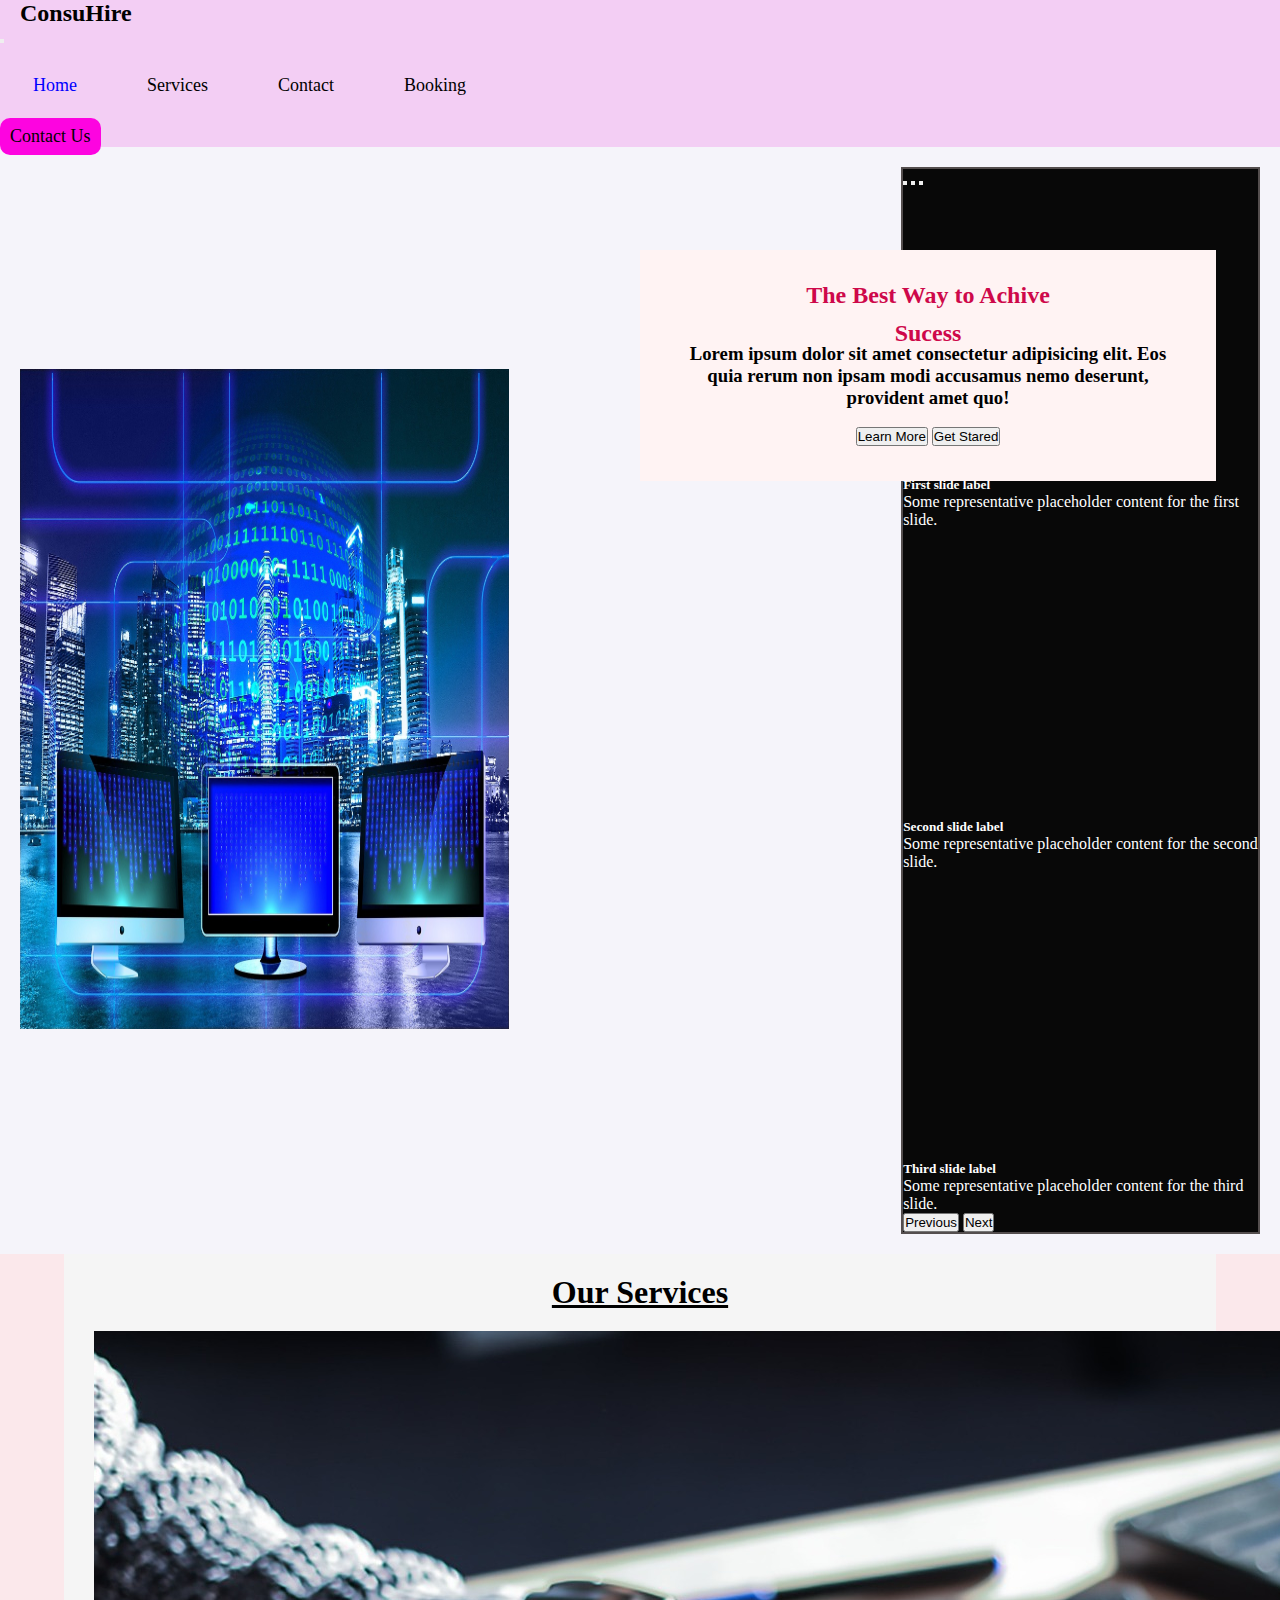
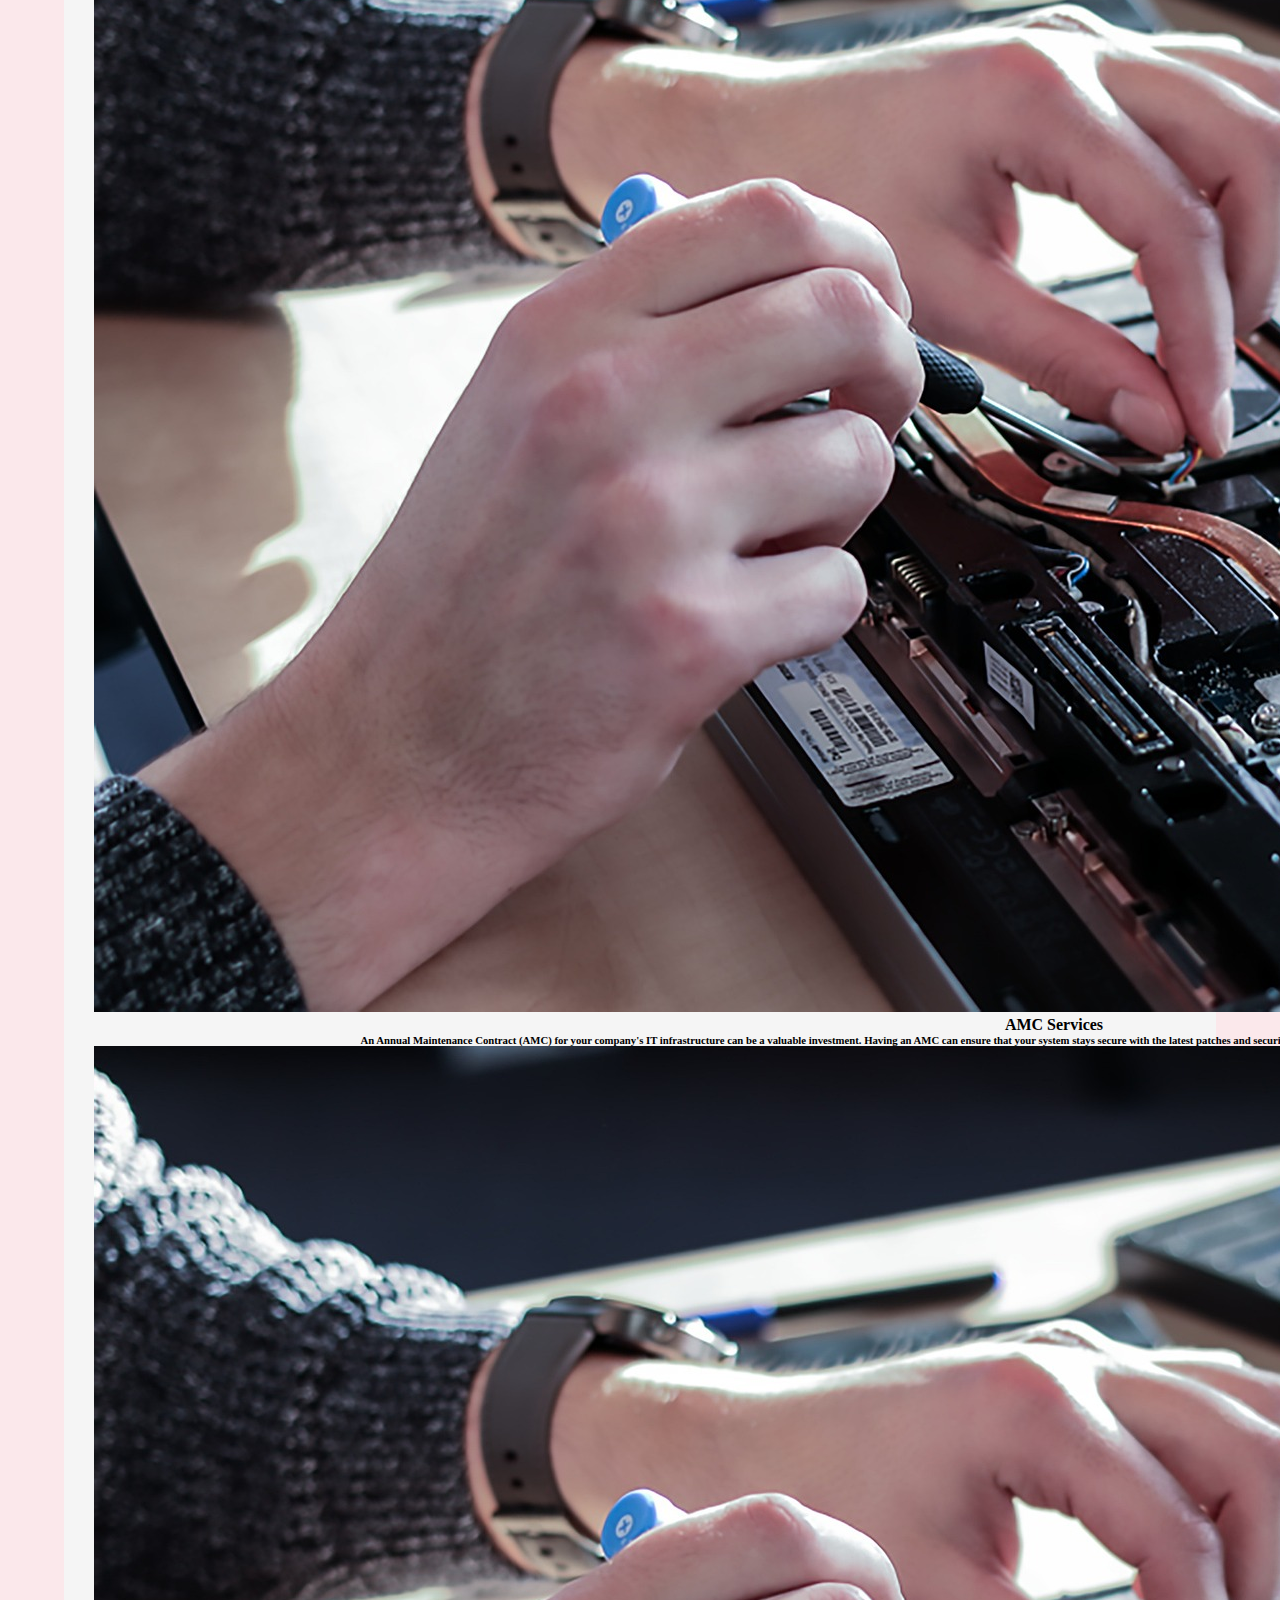
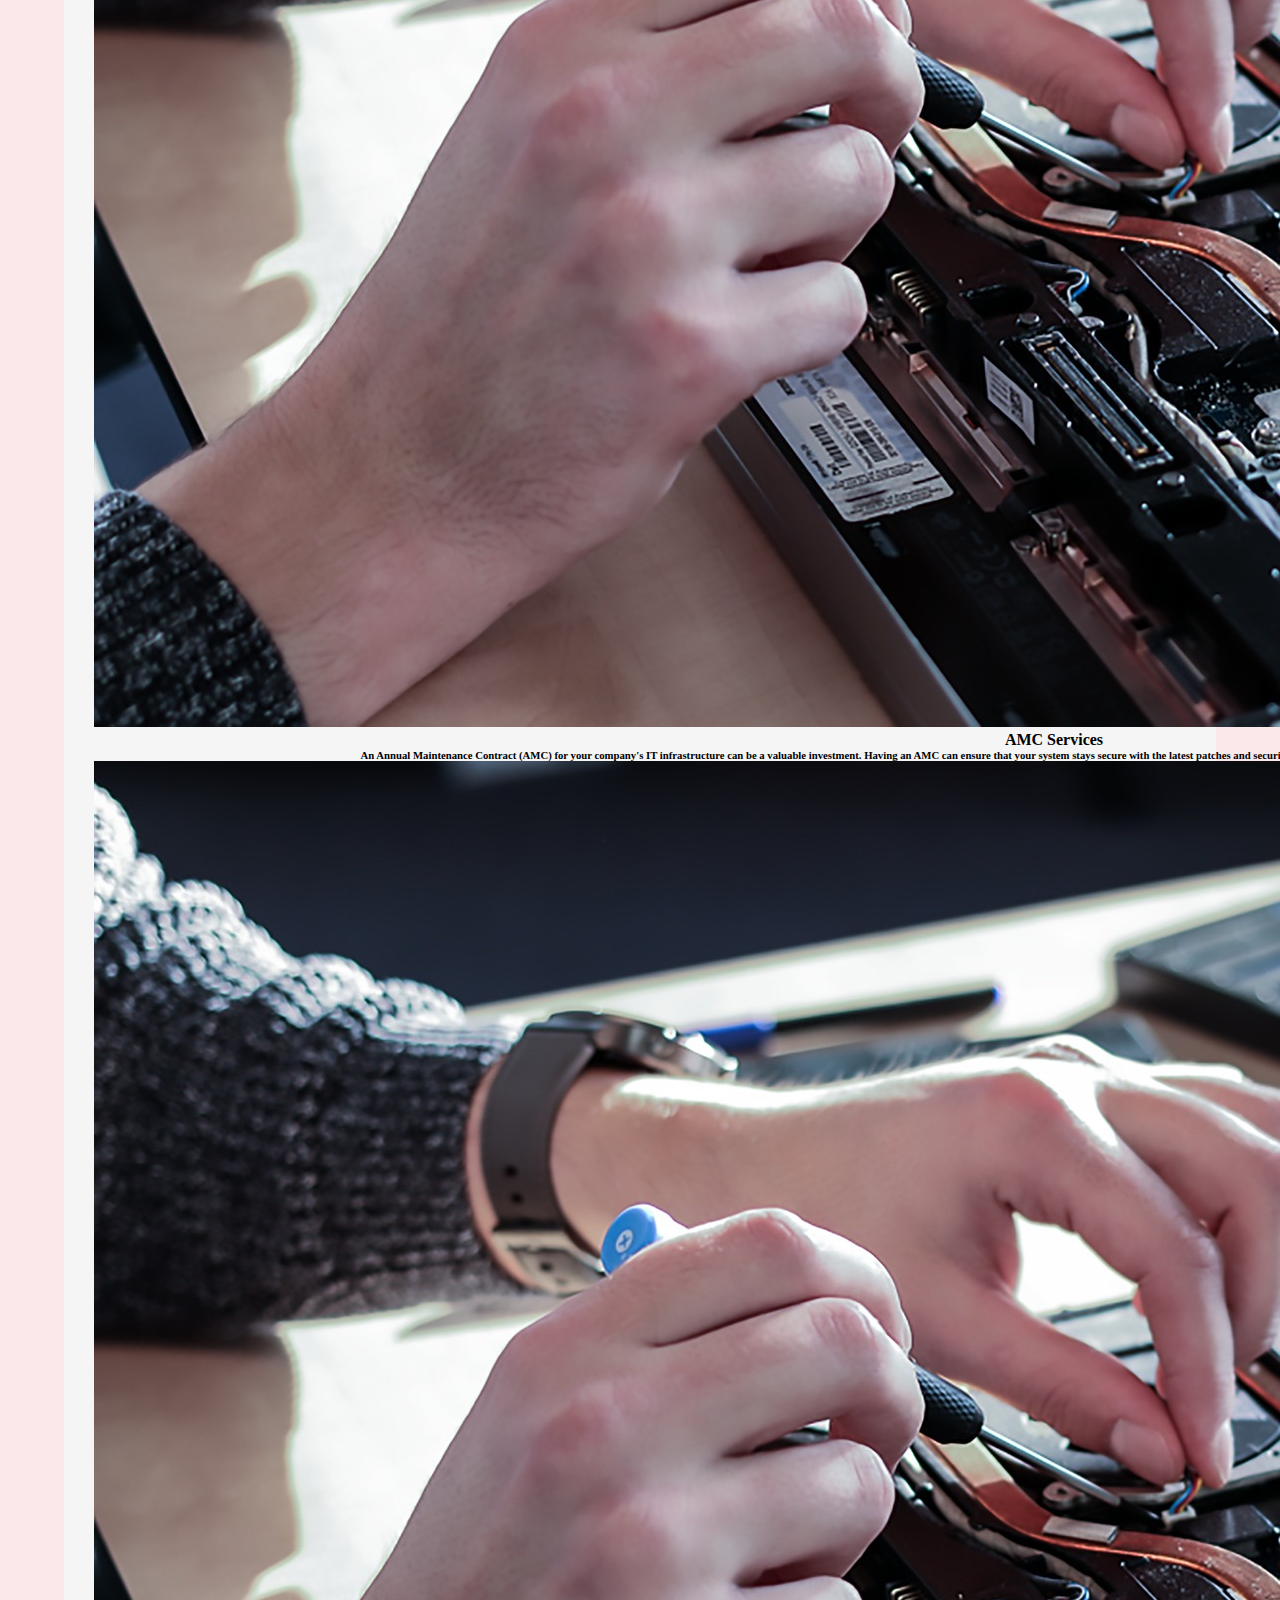
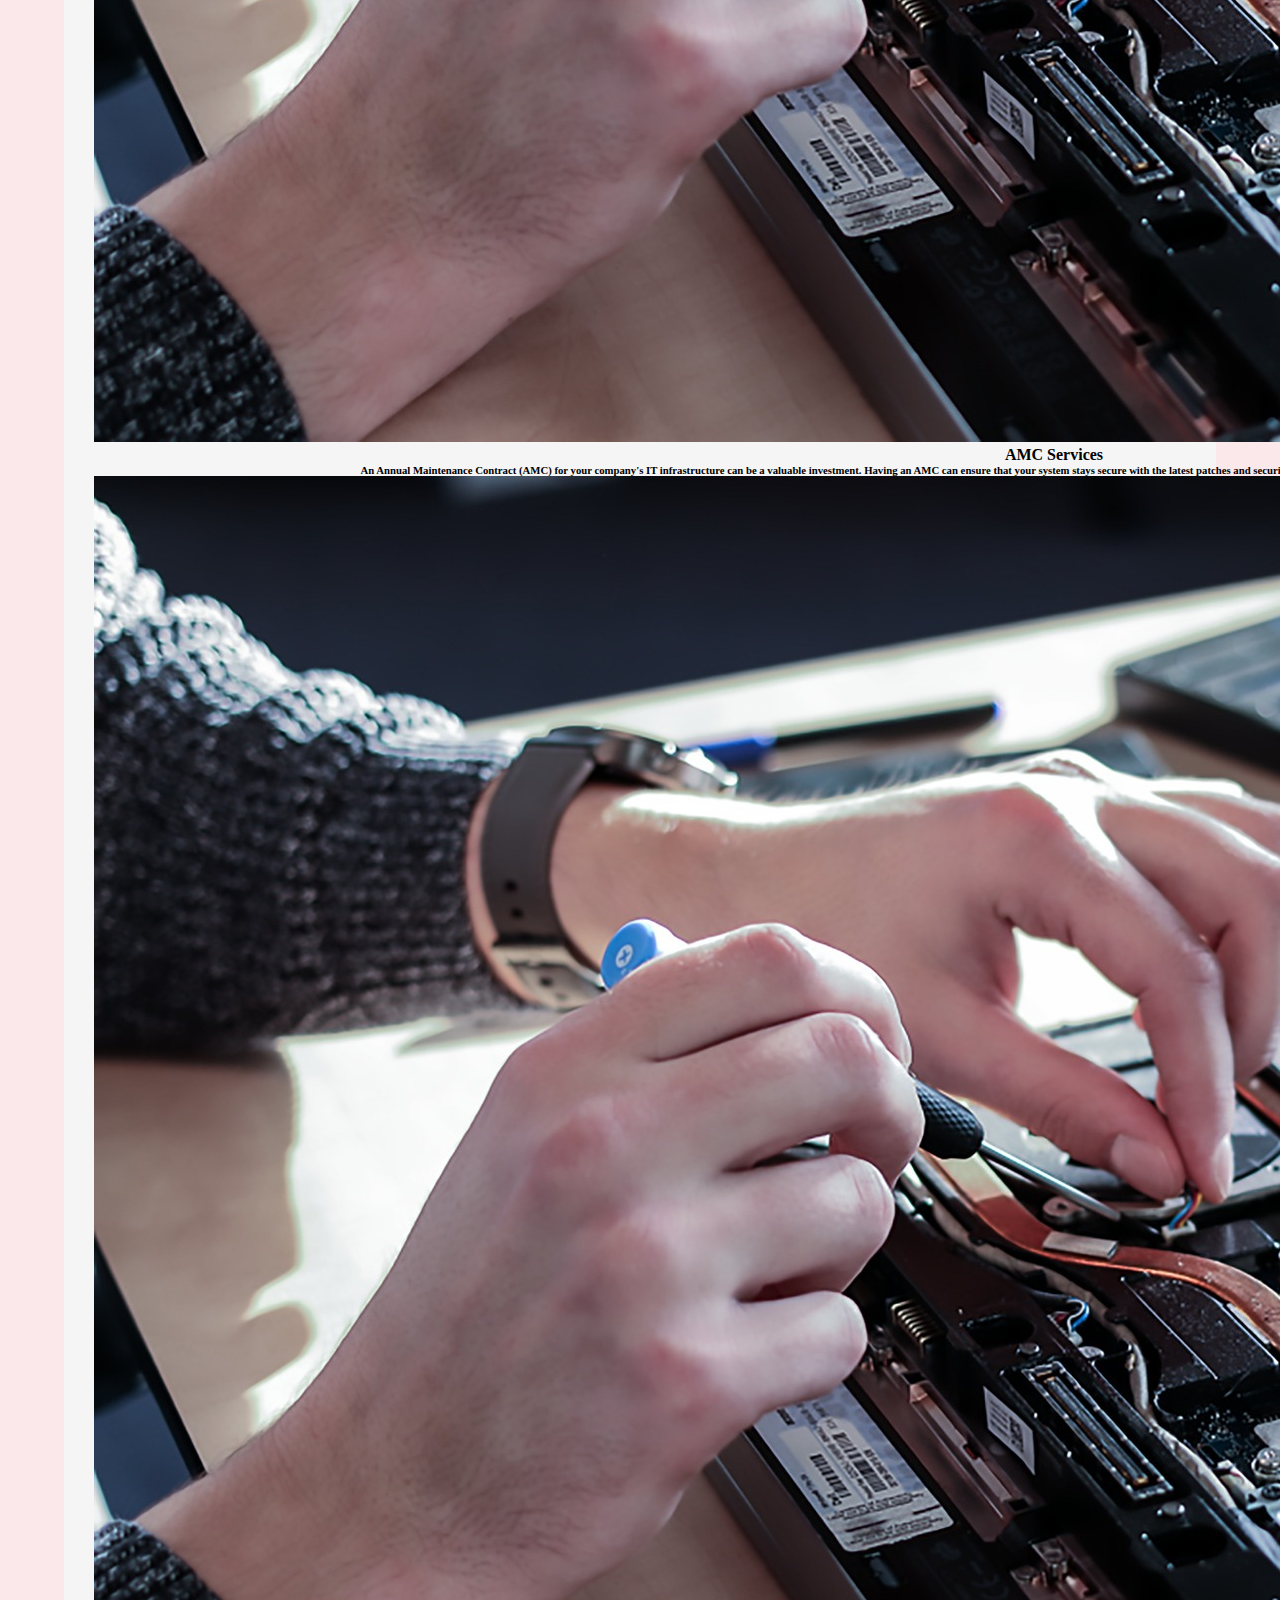
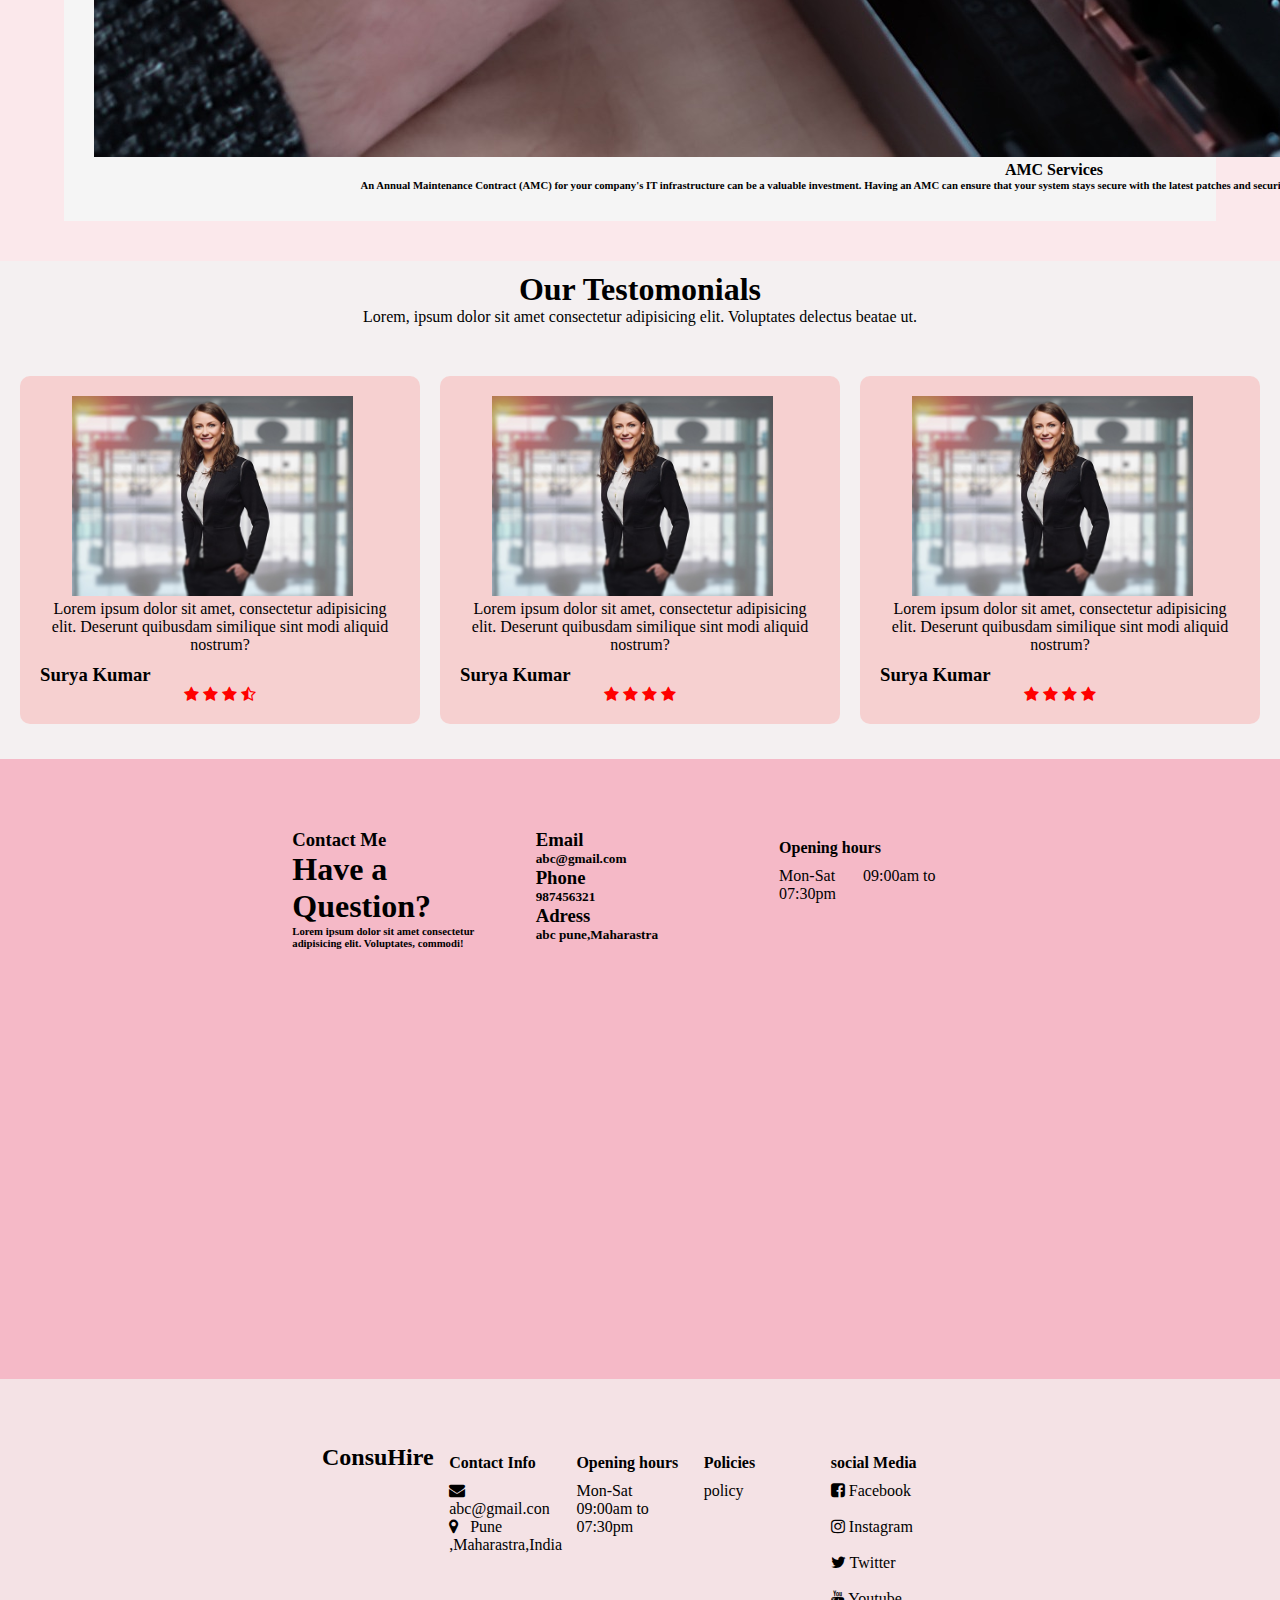
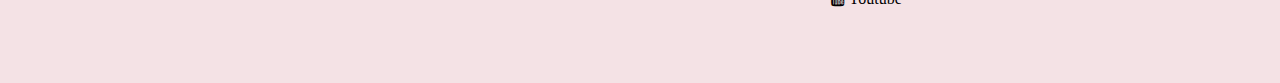
==== index.html @ 2c33b31b "FirstCommit" ====
<!DOCTYPE html>
<html lang="en">

<head>
  <meta charset="UTF-8">
  <meta name="viewport" content="width=device-width, initial-scale=1.0">
  <title>HireMe</title>
  <link rel="stylesheet" href="./css/main.css">
  <!-- bootstrap -->
  <link href="https://cdn.jsdelivr.net/npm/bootstrap@5.3.0-alpha2/dist/css/bootstrap.min.css" rel="stylesheet"
    integrity="sha384-aFq/bzH65dt+w6FI2ooMVUpc+21e0SRygnTpmBvdBgSdnuTN7QbdgL+OapgHtvPp" crossorigin="anonymous">
  <script src="https://cdn.jsdelivr.net/npm/bootstrap@5.3.0-alpha2/dist/js/bootstrap.bundle.min.js"
    integrity="sha384-qKXV1j0HvMUeCBQ+QVp7JcfGl760yU08IQ+GpUo5hlbpg51QRiuqHAJz8+BrxE/N"
    crossorigin="anonymous"></script>
  <!-- font awesome -->
  <link rel="stylesheet" href="https://cdnjs.cloudflare.com/ajax/libs/font-awesome/4.7.0/css/font-awesome.min.css">
</head>

<body>
  <header>

    <nav class="navbar navbar-expand-lg  nav1 ">
      <h2 class="logo_Text">ConsuHire</h2>
      <!-- <img class="img_logo" src="images/logo.jpeg" alt=""> -->
      <div class="container-fluid navIcon">
        <button class="navbar-toggler navIcon" type="button" data-bs-toggle="collapse" data-bs-target="#navbarText"
          aria-controls="navbarText" aria-expanded="false" aria-label="Toggle navigation">
          <span class="navbar-toggler-icon "></span>
        </button>

        <div class="collapse navbar-collapse" id="navbarText">
          <ul class="navbar-nav me-auto mb-2 mb-lg-0">
            <li class="nav-item">
              <a class="list active" href="index.html">Home</a>
            </li>
            <li class="nav-item">
              <a class="list" href="services.html">Services</a>
            </li>
            <li class="nav-item">
              <a class="list" href="contact.html">Contact</a>
            </li>
            <li class="nav-item">
              <a class="list" href="booking.html">Booking</a>
            </li>
          </ul>
          <span class="navbar-Contct_btn">
            <a class="Contact_btn" href="contact.html">Contact Us</a>
          </span>
        </div>
      </div>
    </nav>
  </header>
  <main>
    <div class="mainImg">
      <img class="main_img" src="./images/Rental Services.jpg" alt="img">
      <span class="overlap_div">
        <h2>The Best Way to Achive </h2>
        <br>
        <h2>Sucess</h2>
        <h3>Lorem ipsum dolor sit amet consectetur adipisicing elit. Eos quia rerum non ipsam modi accusamus nemo
          deserunt, provident amet quo!</h3>
        <br><button type="button" class="btn btn-primary btn-lg button1">Learn More</button>
        <button type="button" class="btn btn-secondary btn-lg button1">Get Stared</button>
      </span>
    </div>
    <section class='carousel_Section'>
      <div id="carouselExampleCaptions" class="carousel slide">
        <div class="carousel-indicators">
          <button type="button" data-bs-target="#carouselExampleCaptions" data-bs-slide-to="0" class="active"
            aria-current="true" aria-label="Slide 1"></button>
          <button type="button" data-bs-target="#carouselExampleCaptions" data-bs-slide-to="1"
            aria-label="Slide 2"></button>
          <button type="button" data-bs-target="#carouselExampleCaptions" data-bs-slide-to="2"
            aria-label="Slide 3"></button>
        </div>
        <div class="carousel-inner">
          <div class="carousel-item active">
            <div class="corousel_img">
              <!-- <img src="./images/computer-g97814585b_1920.jpg" class="d-block w-100 corousel_img" alt="..."> -->
            </div>
            <div class="carousel-caption d-none d-md-block ">
              <h5 class="corousel_text">First slide label</h5>
              <p class="corousel_text">Some representative placeholder content for the first slide.</p>
            </div>
          </div>
          <div class="carousel-item">
            <div class="corousel_img">
              <!-- <img src="./images/laptop-g37a9d6640_1280.png" class="d-block w-100 corousel_img" alt="..."> -->
            </div>
            <div class="carousel-caption d-none d-md-block">
              <h5 class="corousel_text">Second slide label</h5>
              <p class="corousel_text">Some representative placeholder content for the second slide.</p>
            </div>
          </div>
          <div class="carousel-item">
            <div class="corousel_img">
              <!-- <img src="./images/hardware.jpg" class="d-block w-100 corousel_img" alt="..."> -->
            </div>
            <div class="carousel-caption d-none d-md-block">
              <h5 class="corousel_text">Third slide label</h5>
              <p class="corousel_text">Some representative placeholder content for the third slide.</p>
            </div>
          </div>
        </div>
        <button class="carousel-control-prev" type="button" data-bs-target="#carouselExampleCaptions"
          data-bs-slide="prev">
          <span class="carousel-control-prev-icon " aria-hidden="true"></span>
          <span class="visually-hidden">Previous</span>
        </button>
        <button class="carousel-control-next" type="button" data-bs-target="#carouselExampleCaptions"
          data-bs-slide="next">
          <span class="carousel-control-next-icon" aria-hidden="true"></span>
          <span class="visually-hidden">Next</span>
        </button>
      </div>

    </section>
  </main>
  <!-- Services -->
  <div id="services_main_div">
    <h1 style="text-decoration: underline; margin-bottom:10px;">Our Services</h1>
    <div class="services_div">
      <div class="services_info">

        <div class="row row-cols-1 row-cols-md-4 lg-4">
          <div class="col">
            <div class="card">
              <img src="images/Refurgunish.jpg" class="card-img-top" alt="...">
              <div class="card-body">
                <h4 class="card-title">AMC Services</h4>
                <h6 class="card-text">An Annual Maintenance Contract (AMC) for your company's IT infrastructure can be a
                  valuable investment. Having an AMC can ensure that your system stays secure with the latest patches
                  and
                  security updates. As well, any repairs or maintenance that are needed will be carried out in a timely
                  manner.</h6>
              </div>
            </div>
          </div>
          <div class="col">
            <div class="card">
              <img src="images/Refurgunish.jpg" class="card-img-top" alt="...">
              <div class="card-body">
                <h4 class="card-title">AMC Services</h4>
                <h6 class="card-text">An Annual Maintenance Contract (AMC) for your company's IT infrastructure can be a
                  valuable investment. Having an AMC can ensure that your system stays secure with the latest patches
                  and
                  security updates. As well, any repairs or maintenance that are needed will be carried out in a timely
                  manner.</h6>
              </div>
            </div>
          </div>
          <div class="col">
            <div class="card">
              <img src="images/Refurgunish.jpg" class="card-img-top" alt="...">
              <div class="card-body">
                <h4 class="card-title">AMC Services</h4>
                <h6 class="card-text">An Annual Maintenance Contract (AMC) for your company's IT infrastructure can be a
                  valuable investment. Having an AMC can ensure that your system stays secure with the latest patches
                  and
                  security updates. As well, any repairs or maintenance that are needed will be carried out in a timely
                  manner.</h6>
              </div>
            </div>
          </div>
          <div class="col">
            <div class="card">
              <img src="images/Refurgunish.jpg" class="card-img-top" alt="...">
              <div class="card-body">
                <h4 class="card-title">AMC Services</h4>
                <h6 class="card-text">An Annual Maintenance Contract (AMC) for your company's IT infrastructure can be a
                  valuable investment. Having an AMC can ensure that your system stays secure with the latest patches
                  and
                  security updates. As well, any repairs or maintenance that are needed will be carried out in a timely
                  manner.</h6>
              </div>
            </div>
          </div>
        </div>
      </div>
    </div>
    </main>
  </div>
  <section class="testomonial">
    <h1>Our Testomonials</h1>
    <p>
      Lorem, ipsum dolor sit amet consectetur adipisicing elit. Voluptates
      delectus beatae ut.
    </p>
    <div class="testomonial-div">
      <div class="testomonial-col">
        <img src="./images/user2(1).jpg" alt="user" />
        <div>
          <p>
            Lorem ipsum dolor sit amet, consectetur adipisicing elit. Deserunt
            quibusdam similique sint modi aliquid nostrum?
          </p>
          <h3>Surya Kumar</h3>
          <i class="fa fa-star"></i>
          <i class="fa fa-star"></i>
          <i class="fa fa-star"></i>
          <i class="fa fa-star-half-o" aria-hidden="true"></i>
        </div>
      </div>
      <div class="testomonial-col">
        <img src="./images/user2(1).jpg" alt="user" />
        <div>
          <p>
            Lorem ipsum dolor sit amet, consectetur adipisicing elit. Deserunt
            quibusdam similique sint modi aliquid nostrum?
          </p>
          <h3>Surya Kumar</h3>
          <i class="fa fa-star"></i>
          <i class="fa fa-star"></i>
          <i class="fa fa-star"></i>
          <i class="fa fa-star"></i>
        </div>
      </div>
      <div class="testomonial-col">
        <img src="./images/user2(1).jpg" alt="user" />
        <div>
          <p>
            Lorem ipsum dolor sit amet, consectetur adipisicing elit. Deserunt
            quibusdam similique sint modi aliquid nostrum?
          </p>
          <h3>Surya Kumar</h3>
          <i class="fa fa-star"></i>
          <i class="fa fa-star"></i>
          <i class="fa fa-star"></i>
          <i class="fa fa-star"></i>
        </div>
      </div>
    </div>
  </section>
  <!-- Footer -->
  <div class="FooterMap">


    <div class="row1 row row row-cols-1 row-cols-md-3">
      <div class="connect_with-col">
        <h3>Contact Me</h3>
        <h1>Have a</h1>

        <h1>Question?</h1>
        <h6>Lorem ipsum dolor sit amet consectetur adipisicing elit. Voluptates, commodi!</h6>
        <!-- <p>Lorem ipsum dolor sit amet consectetur adipisicing elit. Quisquam, velit.</p> -->

      </div>
      <div class="connect_with-col">

        <h3>Email</h3>
        <h5>
          abc@gmail.com
        </h5>
        <h3>Phone</h2>
        <h5>
        987456321
        </h5>
        <h3>Adress</h3>
        <h5>
          abc pune,Maharastra
        </h5>
      </div>
      <div class="connect_with-col">
        <!-- <i class="fa fa-desktop" aria-hidden="true"></i> -->
        <h4>Opening hours</h4>
        <p>
          Mon-Sat &nbsp &nbsp &nbsp 09:00am to 07:30pm
        </p>
      </div>

    </div>


    <iframe
      src="https://www.google.com/maps/embed?pb=!1m14!1m12!1m3!1d15132.236191733598!2d73.94773805!3d18.5262336!2m3!1f0!2f0!3f0!3m2!1i1024!2i768!4f13.1!5e0!3m2!1sen!2sin!4v1695816839488!5m2!1sen!2sin"
      width="90%" height="350" style="border:0;" allowfullscreen="" loading="lazy"
      referrerpolicy="no-referrer-when-downgrade"></iframe>
  </div>

  <footer class="footer_div">
    <div class="row1 row row row-cols-1 row-cols-md-3">
      <div class="connect_with-col">

        <h2>ConsuHire</h4>

      </div>
      <div class="connect_with-col">

        <h4>Contact Info</h4>

        <i class="fa fa-envelope" aria-hidden="true"></i>
        &nbsp abc@gmail.con

        <br>
        <i class="fa fa-map-marker" aria-hidden="true"></i>
        &nbsp Pune ,Maharastra,India


      </div>
      <div class="connect_with-col">
        <!-- <i class="fa fa-desktop" aria-hidden="true"></i> -->
        <h4>Opening hours</h4>
        <p>
          Mon-Sat &nbsp &nbsp &nbsp 09:00am to 07:30pm
        </p>
      </div>
      <div class="connect_with-col">
        <!-- <i class="fa fa-desktop" aria-hidden="true"></i> -->
        <h4>Policies</h4>
        <p>
          policy
        </p>
      </div>
      <div class="connect_with-col">
        <!-- <i class="fa fa-desktop" aria-hidden="true"></i> -->
        <h4>social Media</h4>
        <p>
          <i class="fa fa-facebook-square" aria-hidden="true"></i>
          Facebook
          <br>
          <br>
          <i class="fa fa-instagram" aria-hidden="true"></i>
          Instagram
          <br>
          <br>
          <i class="fa fa-twitter" aria-hidden="true"></i>
          Twitter
          <br>
          <br>
          <i class="fa fa-youtube" aria-hidden="true"></i>
          Youtube
        </p>
      </div>
    </div>


  </footer>

</body>

</html>
---- css/main.css ----
@import url(./style.css);
 @import url(./contact.css);
@import url(./services.css);
@import url(./e-waste.css);
@import url(./about.css);

body{
    margin: 0px;
    padding: 0px;
}
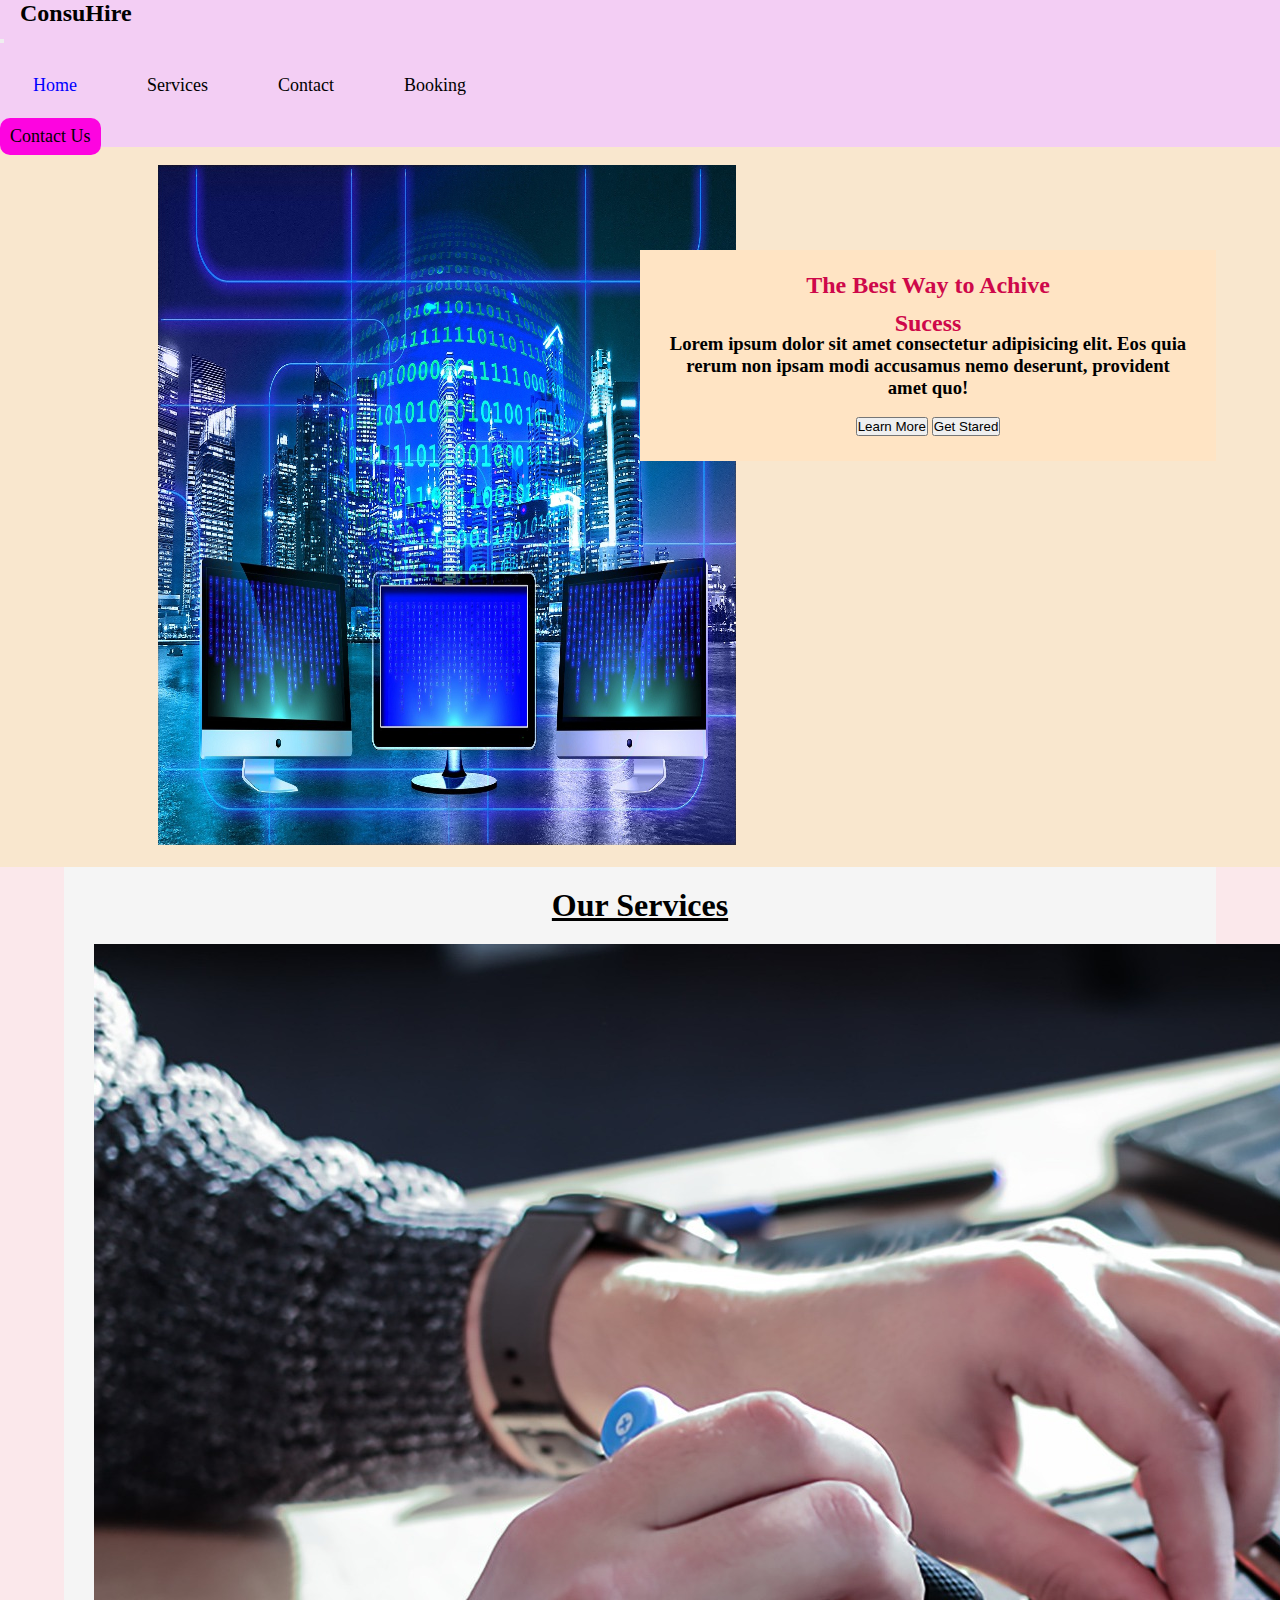
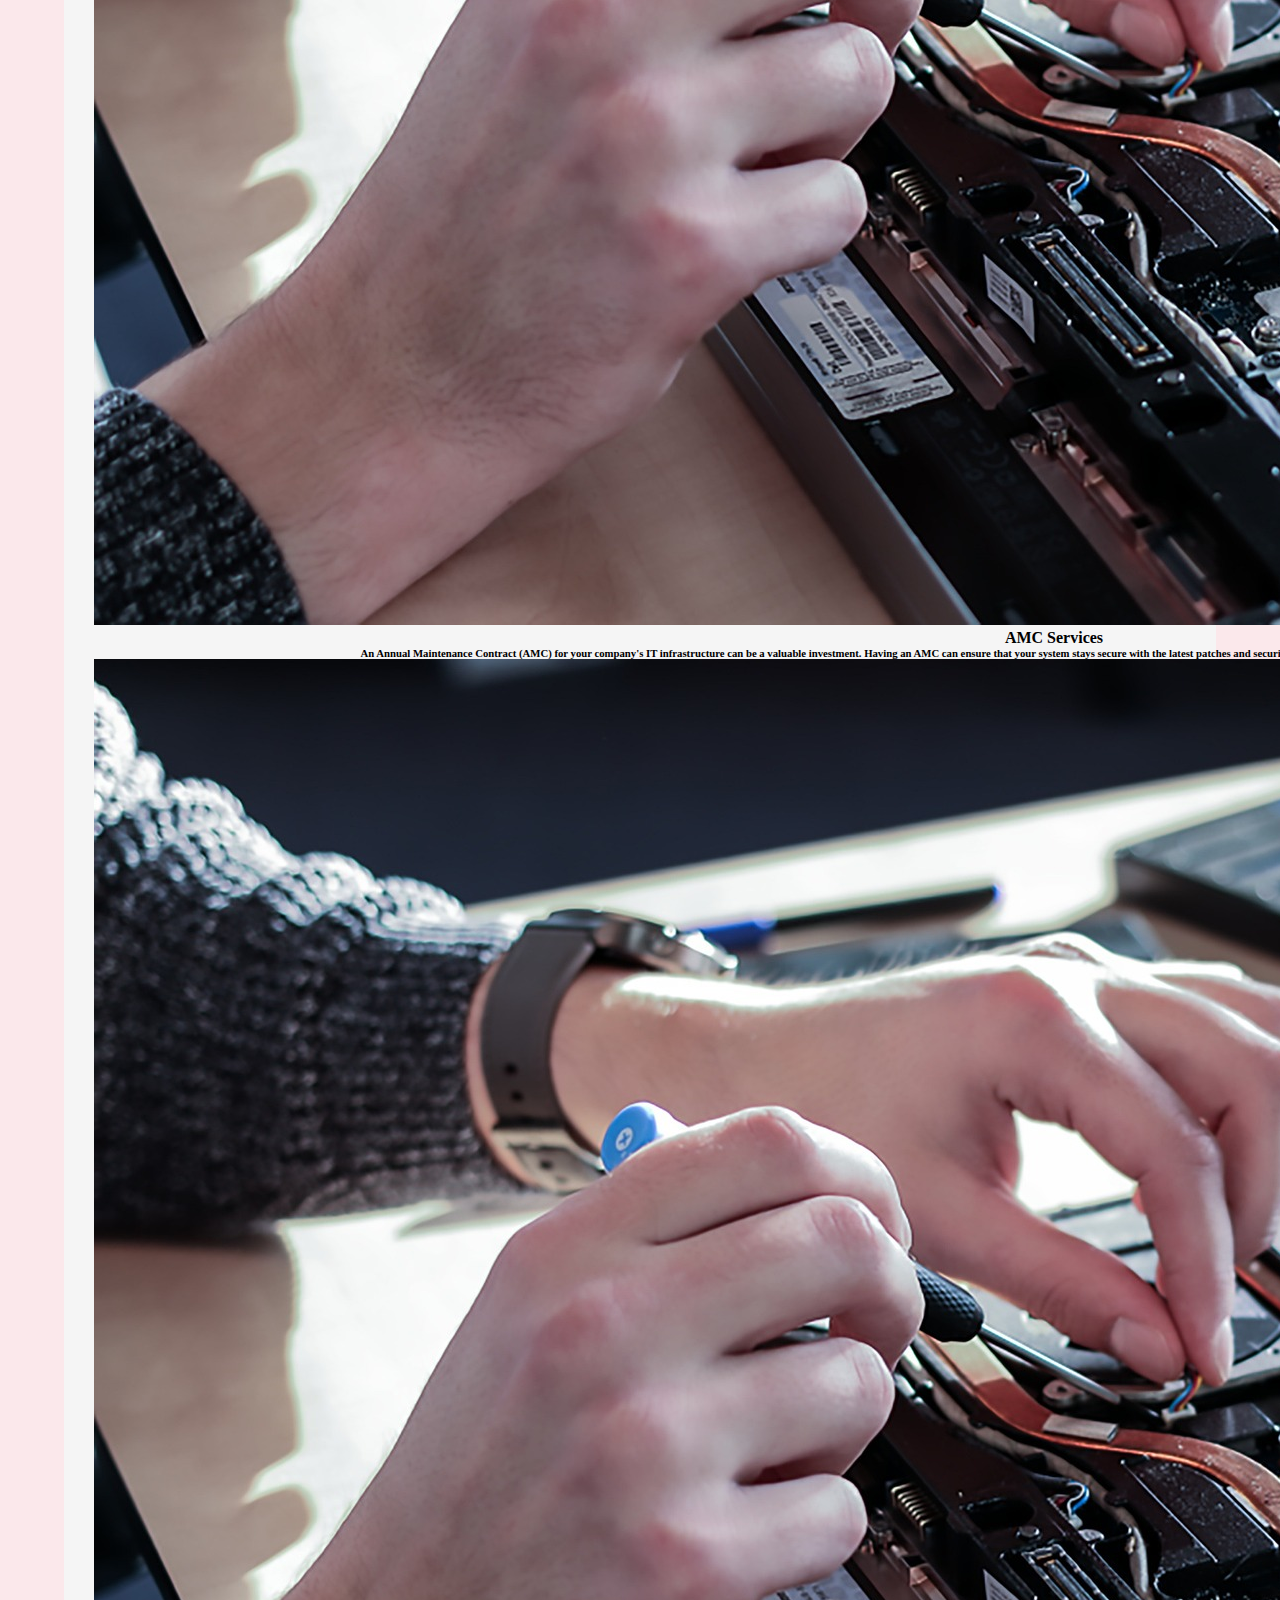
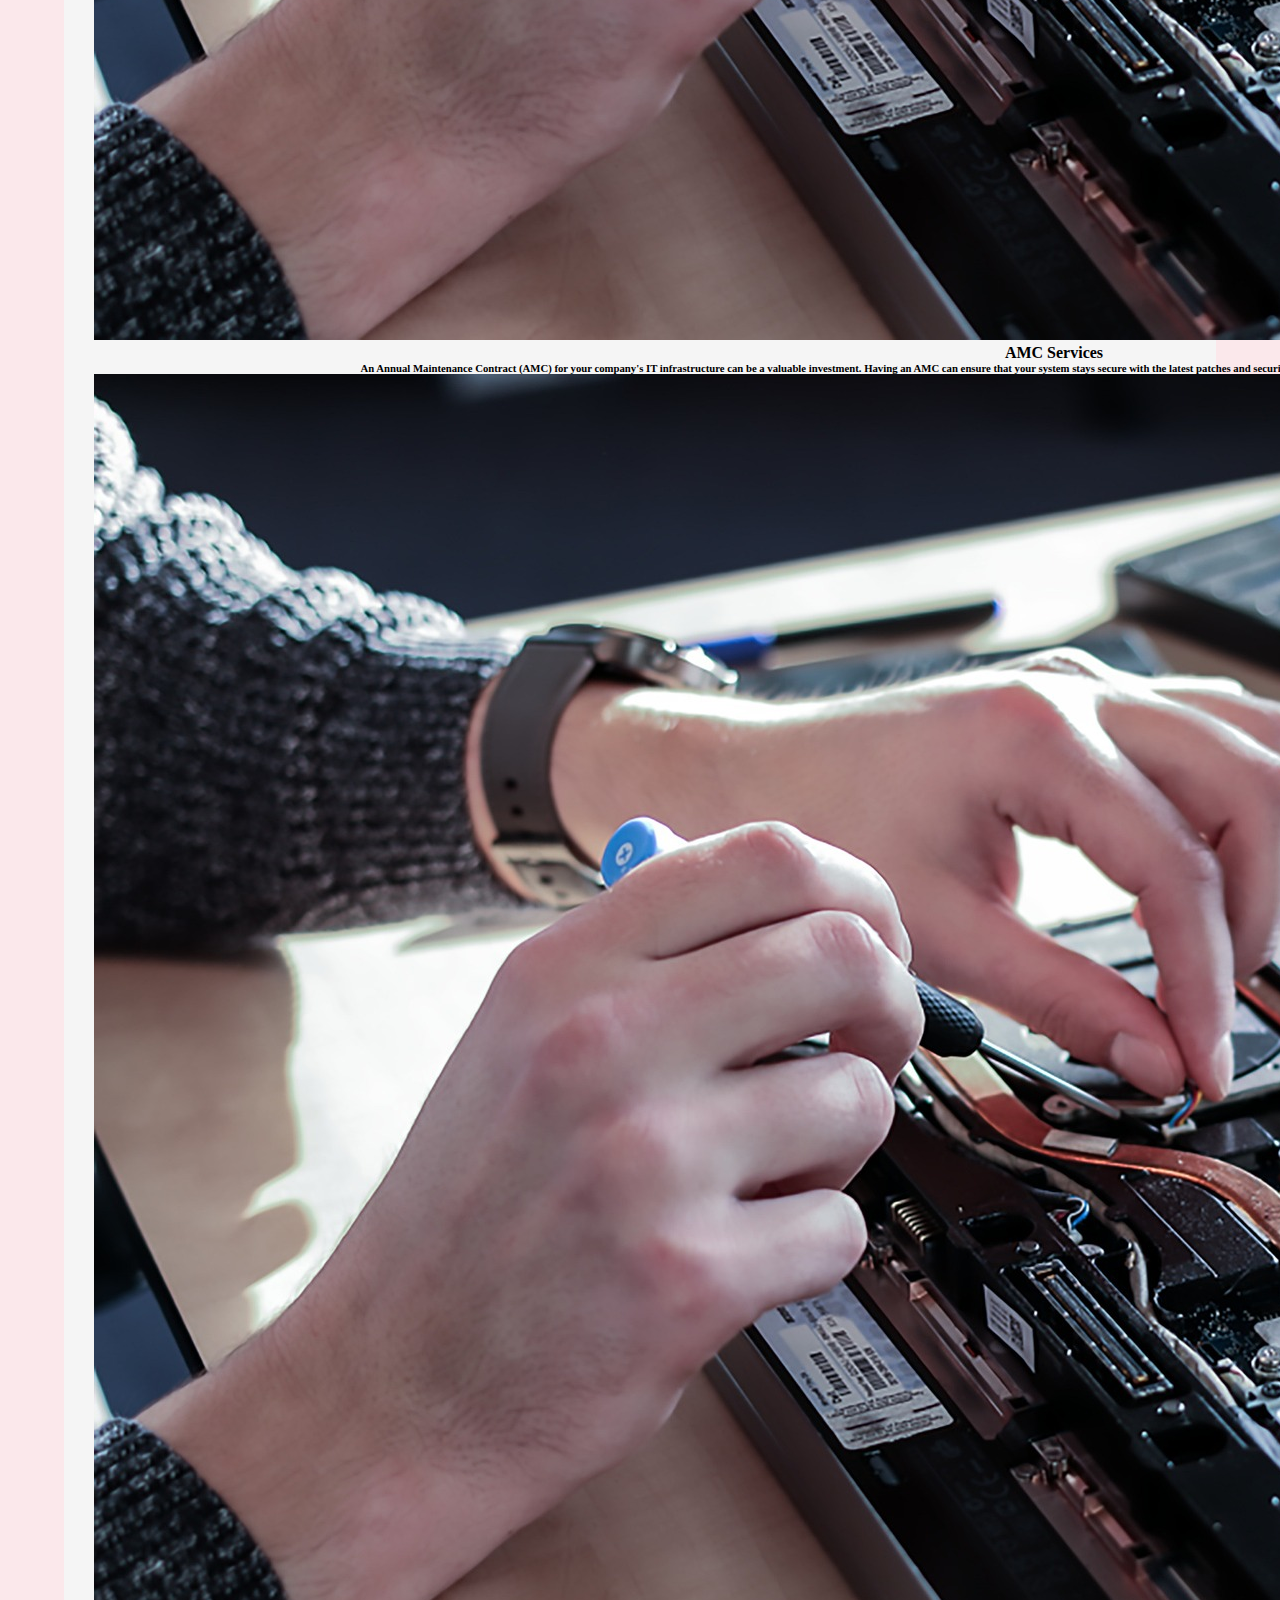
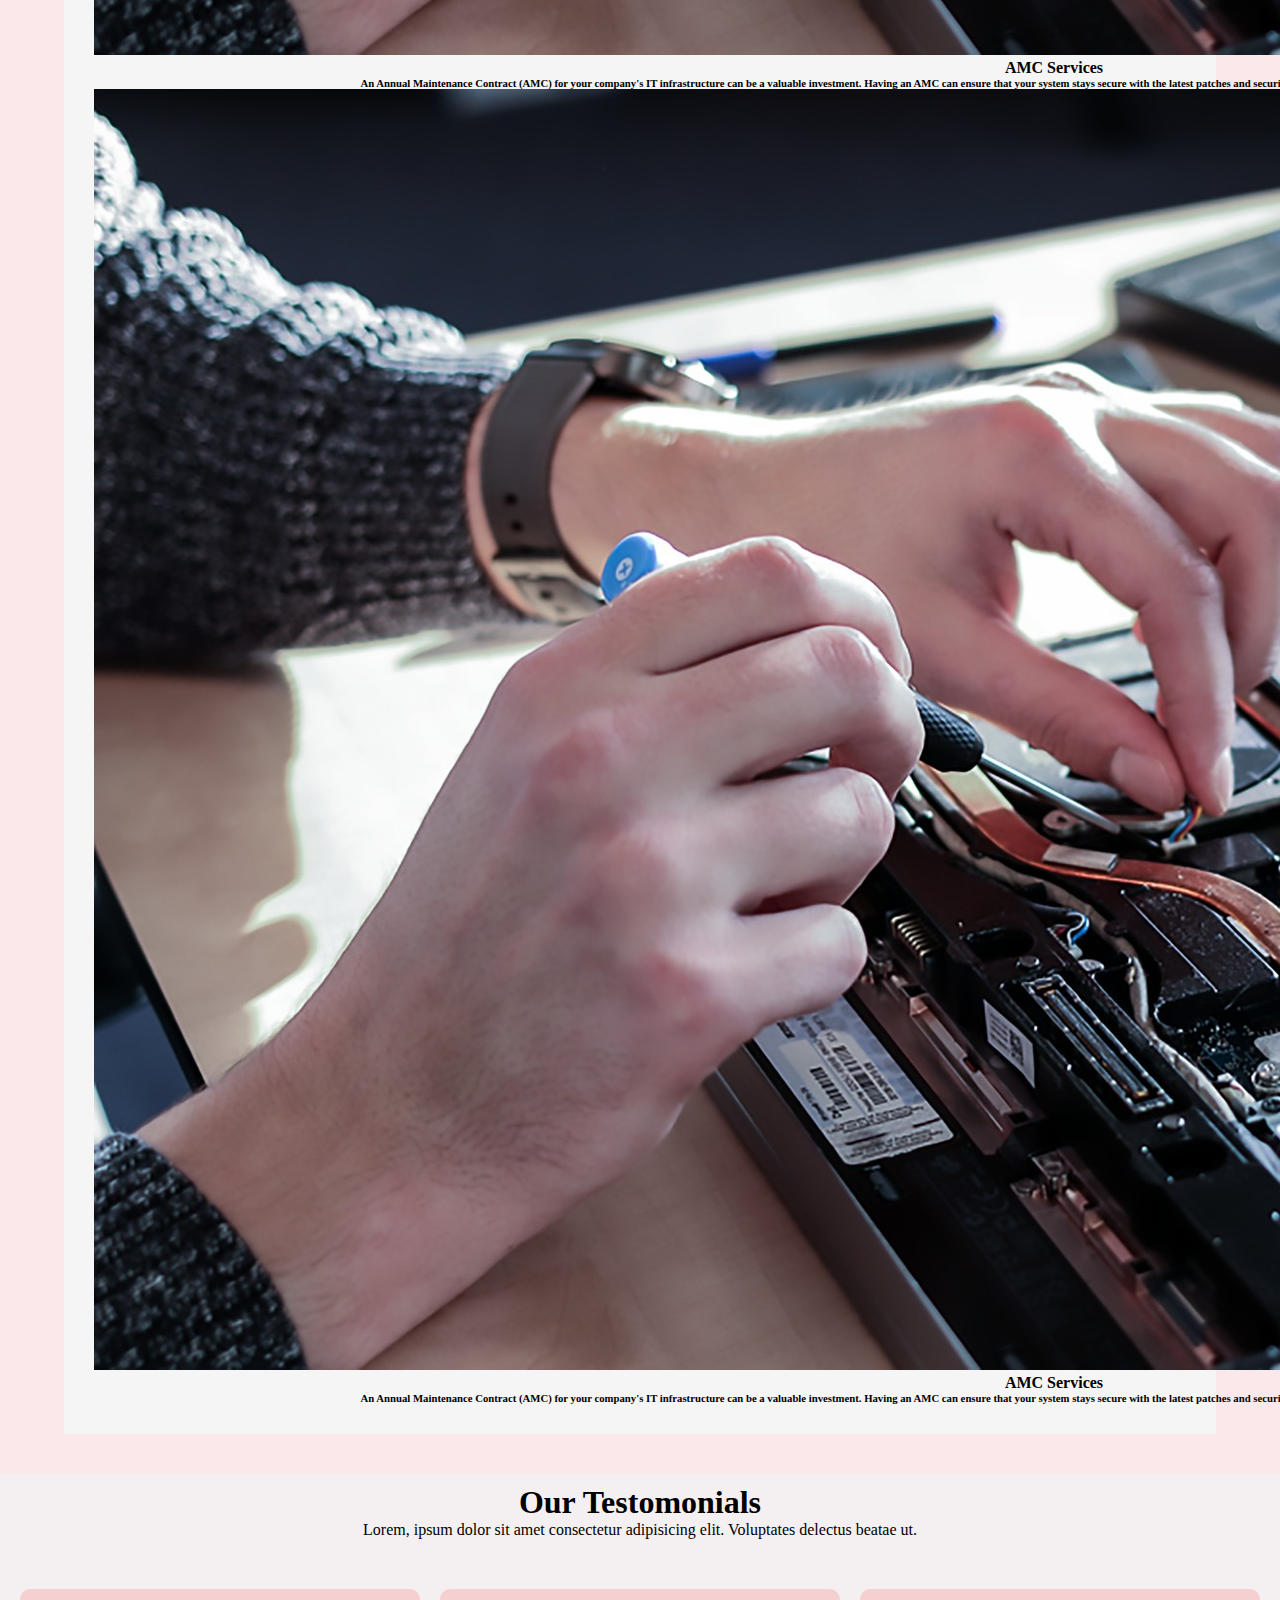
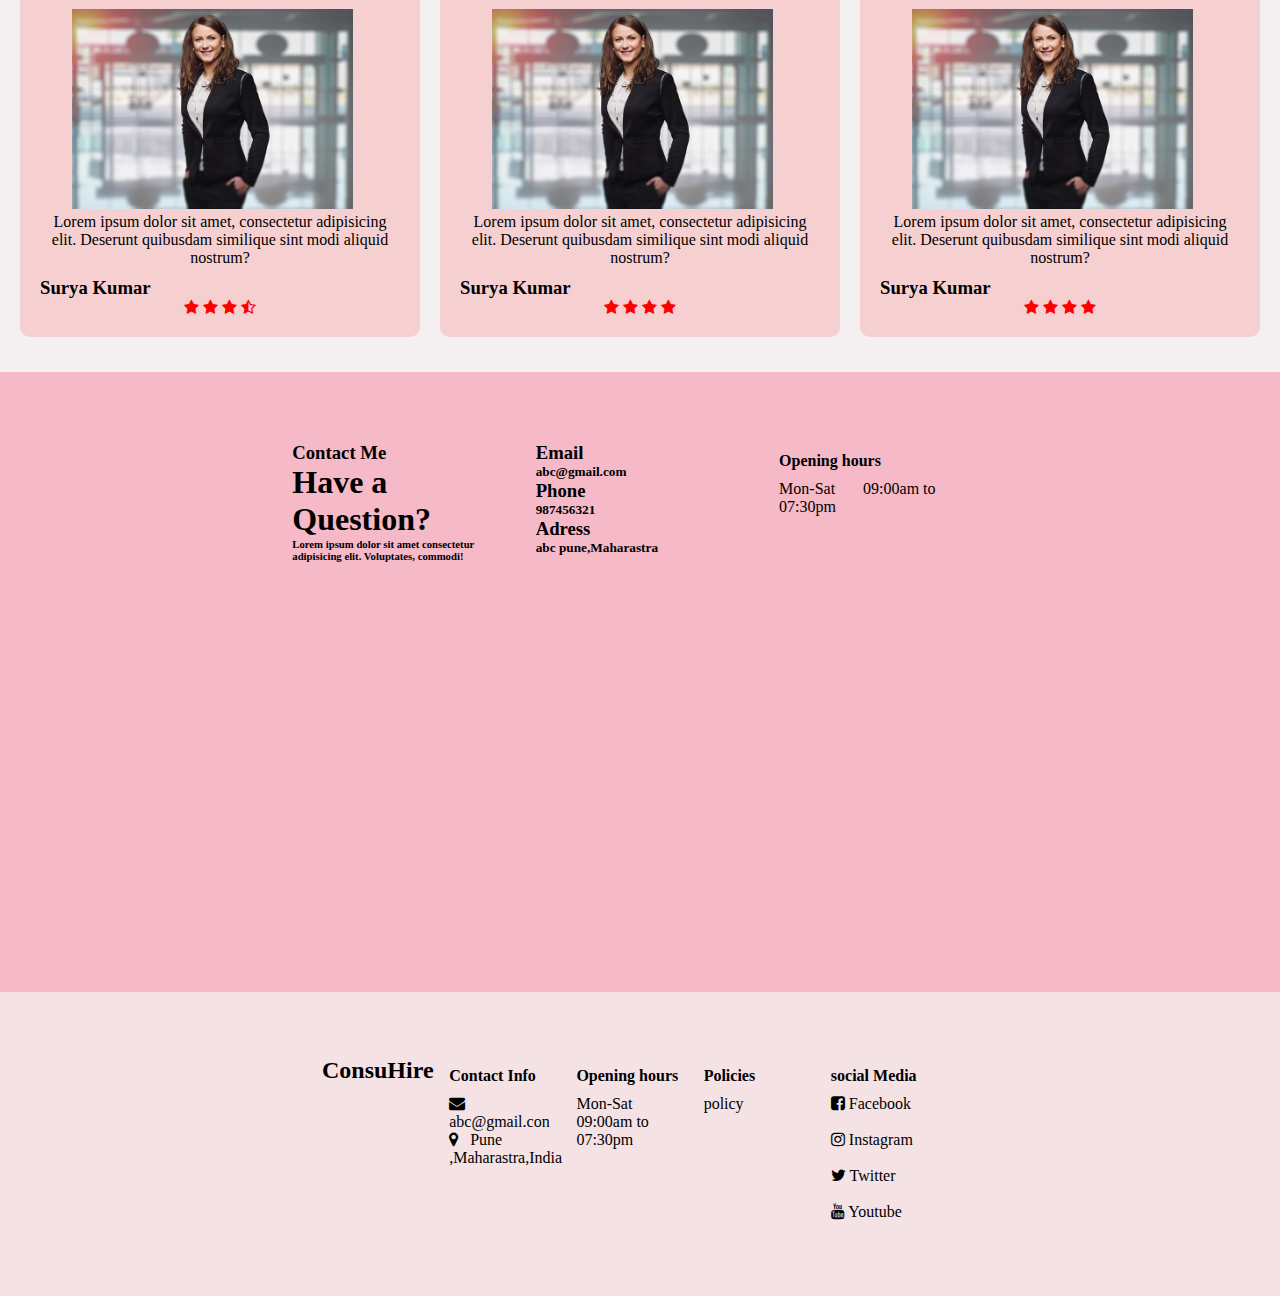
==== commit 91cecf67: "second_Commit" ====
--- a/index.html
+++ b/index.html
@@ -63,7 +63,8 @@
         <button type="button" class="btn btn-secondary btn-lg button1">Get Stared</button>
       </span>
     </div>
-    <section class='carousel_Section'>
+    <br>
+    <!-- <section class='carousel_Section'>
       <div id="carouselExampleCaptions" class="carousel slide">
         <div class="carousel-indicators">
           <button type="button" data-bs-target="#carouselExampleCaptions" data-bs-slide-to="0" class="active"
@@ -75,27 +76,27 @@
         </div>
         <div class="carousel-inner">
           <div class="carousel-item active">
-            <div class="corousel_img">
+            <div class="corousel_img"> -->
               <!-- <img src="./images/computer-g97814585b_1920.jpg" class="d-block w-100 corousel_img" alt="..."> -->
-            </div>
+            <!-- </div>
             <div class="carousel-caption d-none d-md-block ">
               <h5 class="corousel_text">First slide label</h5>
               <p class="corousel_text">Some representative placeholder content for the first slide.</p>
-            </div>
-          </div>
+            </div> -->
+          <!-- </div>
           <div class="carousel-item">
-            <div class="corousel_img">
+            <div class="corousel_img"> -->
               <!-- <img src="./images/laptop-g37a9d6640_1280.png" class="d-block w-100 corousel_img" alt="..."> -->
-            </div>
+            <!-- </div>
             <div class="carousel-caption d-none d-md-block">
               <h5 class="corousel_text">Second slide label</h5>
               <p class="corousel_text">Some representative placeholder content for the second slide.</p>
             </div>
-          </div>
-          <div class="carousel-item">
-            <div class="corousel_img">
+          </div> -->
+          <!-- <div class="carousel-item">
+            <div class="corousel_img"> -->
               <!-- <img src="./images/hardware.jpg" class="d-block w-100 corousel_img" alt="..."> -->
-            </div>
+            <!-- </div>
             <div class="carousel-caption d-none d-md-block">
               <h5 class="corousel_text">Third slide label</h5>
               <p class="corousel_text">Some representative placeholder content for the third slide.</p>
@@ -114,7 +115,7 @@
         </button>
       </div>
 
-    </section>
+    </section> -->
   </main>
   <!-- Services -->
   <div id="services_main_div">
--- a/css/main.css
+++ b/css/main.css
@@ -2,10 +2,11 @@
 @import url(./style.css);
  @import url(./contact.css);
 @import url(./services.css);
-@import url(./e-waste.css);
+@import url(./booking.css);
 @import url(./about.css);
 
 body{
     margin: 0px;
     padding: 0px;
+  
 }